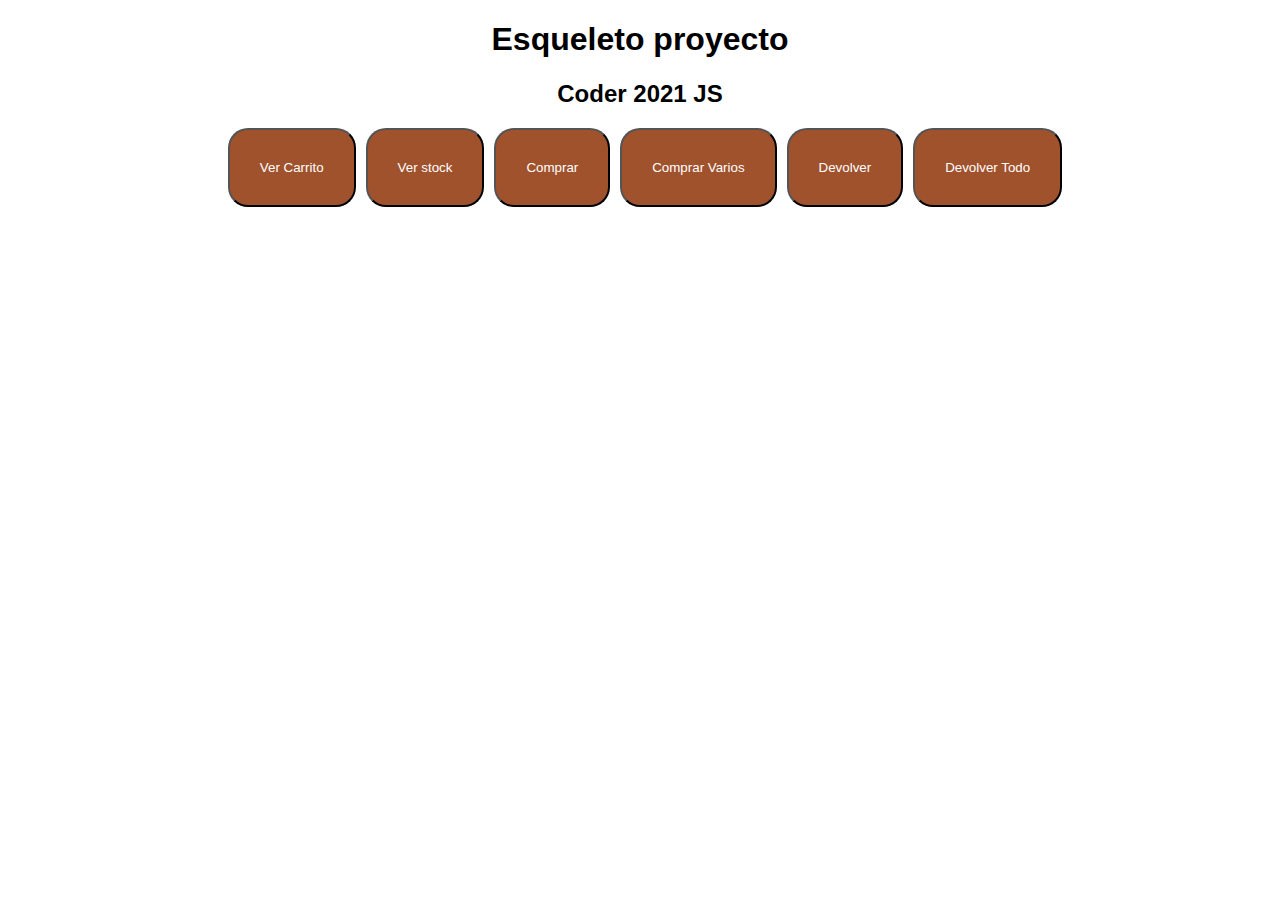
==== index.html @ 83f9afba "Agrega proyecto clase 5" ====
<!DOCTYPE html>
<html lang="es">
<head>
    <meta charset="UTF-8">
    <meta name="viewport" content="width=device-width, initial-scale=1.0">
    <link rel="stylesheet" href="styles.css">
    <script src="/main.js"></script>
    <title>Clase 5</title>
</head>
<body>
    <header>
        <H1 style="text-align: center;">Esqueleto proyecto</H1>
        <h2 style="text-align: center;">Coder 2021 JS</h2>
    </header>
    <main>
        <div class="general">
            <button type="button" onclick="item1.verItem()" class="general__elements">Ver Carrito</button>
            <button type="button" onclick="item1.consultarStock()" class="general__elements">Ver stock</button>
            <button type="button" onclick="comprar()" class="general__elements">Comprar</button>
            <button type="button" onclick="item1.comprarVarios()" class="general__elements">Comprar Varios</button>
            <button type="button" onclick="devolver()" class="general__elements">Devolver</button>
            <button type="button" onclick="devolverTodo()" class="general__elements">Devolver Todo</button>
        </div>
    </main>
</body>
</html>
---- styles.css ----
.general{
    display: flex;
    justify-content: center;
}
.general__elements{
    background-color: sienna;
    color: white;
    border-radius: 20px;
    margin-left: 10px;
    padding: 30px;
}
header{
    font-family: Arial, Helvetica, sans-serif;
}
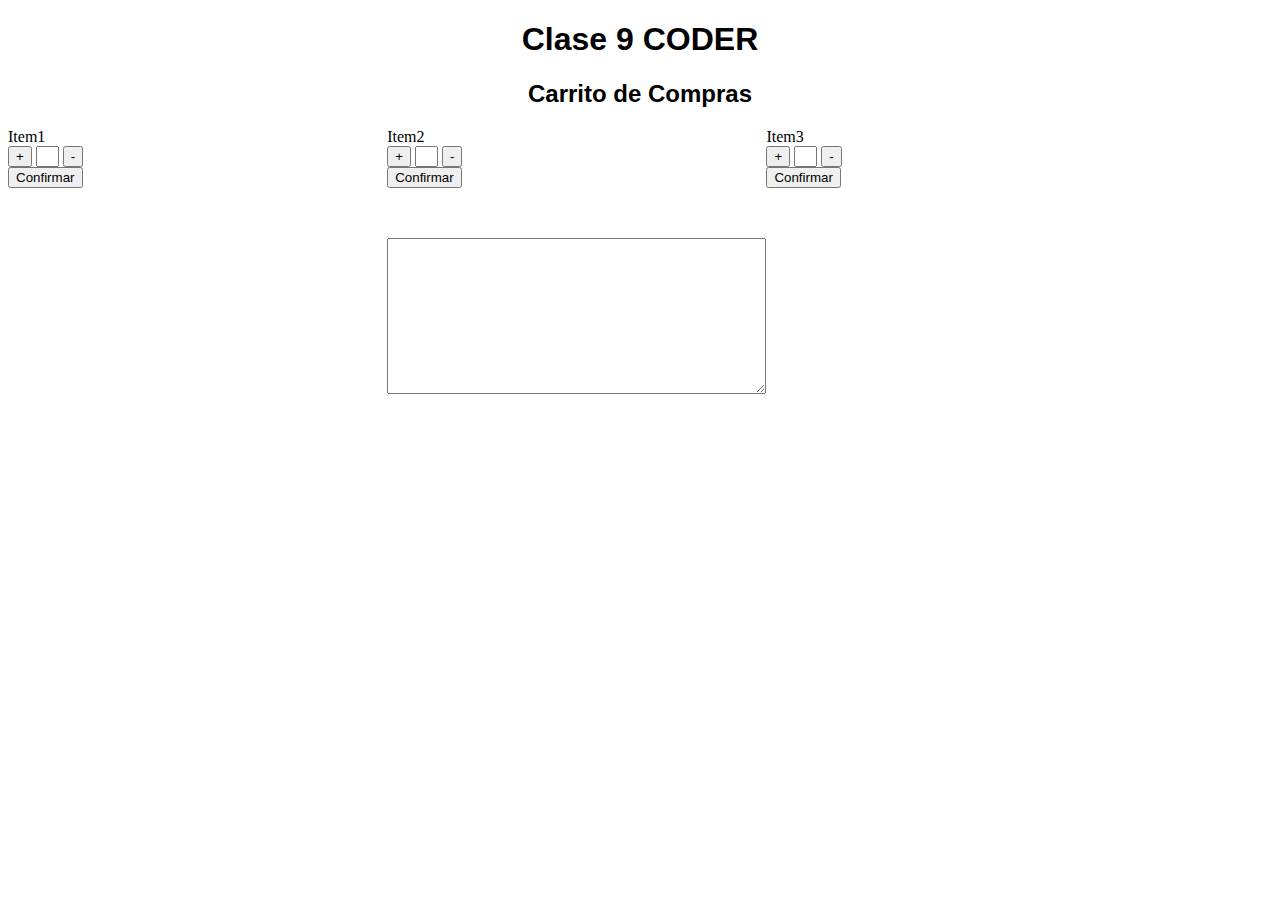
==== commit 2c34c4a7: "Adiciona main" ====
--- a/index.html
+++ b/index.html
@@ -2,25 +2,42 @@
 <html lang="es">
 <head>
     <meta charset="UTF-8">
+    <meta http-equiv="X-UA-Compatible" content="IE=edge">
     <meta name="viewport" content="width=device-width, initial-scale=1.0">
     <link rel="stylesheet" href="styles.css">
-    <script src="/main.js"></script>
-    <title>Clase 5</title>
+    <title>Clase 9 Coder</title>
 </head>
 <body>
     <header>
-        <H1 style="text-align: center;">Esqueleto proyecto</H1>
-        <h2 style="text-align: center;">Coder 2021 JS</h2>
+        <h1>Clase 9 CODER</h1>
+        <h2>Carrito de Compras</h2>
     </header>
     <main>
-        <div class="general">
-            <button type="button" onclick="item1.verItem()" class="general__elements">Ver Carrito</button>
-            <button type="button" onclick="item1.consultarStock()" class="general__elements">Ver stock</button>
-            <button type="button" onclick="comprar()" class="general__elements">Comprar</button>
-            <button type="button" onclick="item1.comprarVarios()" class="general__elements">Comprar Varios</button>
-            <button type="button" onclick="devolver()" class="general__elements">Devolver</button>
-            <button type="button" onclick="devolverTodo()" class="general__elements">Devolver Todo</button>
-        </div>
+        <div class="container">
+            <div>
+                <label for="item1Input" style="display: block;">Item1</label>
+                <button id="btnSumar1" class="btnSumar">+</button>
+                <input type="text" id="item1Input" class="inputItem">
+                <button id="btnRestar1" class="btnRestar">-</button>
+                <button style="display: block;">Confirmar</button>
+            </div>
+            <div>
+                <label for="item2Input" style="display: block;">Item2</label>
+                <button id="btnSumar2" class="btnSumar">+</button>
+                <input type="text" id="item2Input" class="inputItem">
+                <button>-</button>
+                <button style="display: block;">Confirmar</button>
+            </div>
+            <div>
+                <label for="item3Input" style="display: block;">Item3</label>
+                <button id="btnSumar3" class="btnSumar">+</button>
+                <input type="text" id="item3Input" class="inputItem">
+                <button>-</button>
+                <button style="display: block;">Confirmar</button>
+            </div>
+            <textarea name="" id="" cols="30" rows="10"></textarea>
+        </div>    
     </main>
+    <script src="main.js"></script>
 </body>
 </html>--- a/styles.css
+++ b/styles.css
@@ -1,14 +1,16 @@
-.general{
-    display: flex;
-    justify-content: center;
+h1, h2{
+    font-family: Arial, Helvetica, sans-serif;
+    text-align: center;
 }
-.general__elements{
-    background-color: sienna;
-    color: white;
-    border-radius: 20px;
-    margin-left: 10px;
-    padding: 30px;
+.container{
+    display: grid;
+    grid-template-columns: 30% 30% 30%;
 }
-header{
-    font-family: Arial, Helvetica, sans-serif;
+textarea{
+    position: relative;
+    left: 100%;
+    margin-top: 50px;
+}
+.inputItem{
+    width: 15px;
 }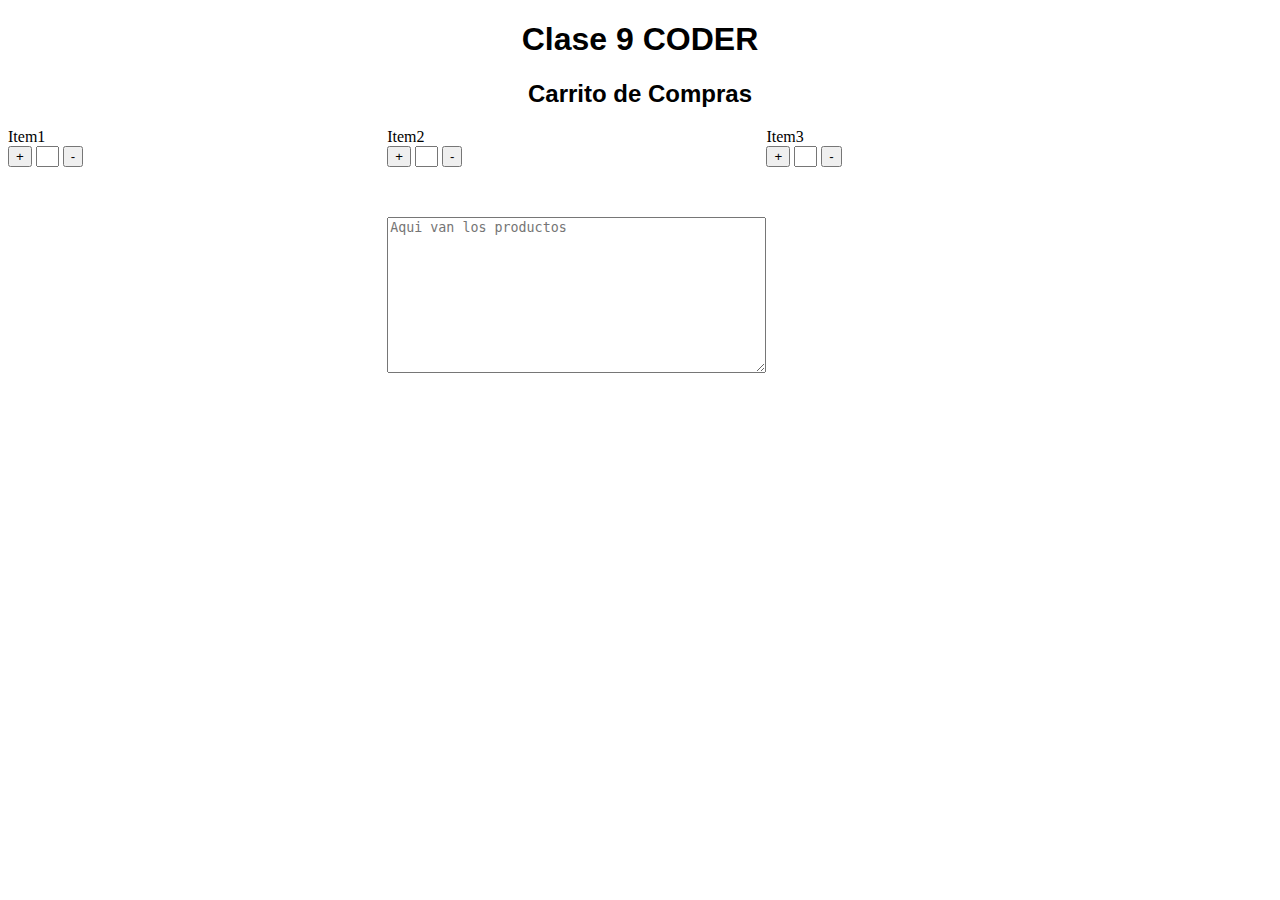
==== commit 47ebe50e: "Quita boton confirmar" ====
--- a/index.html
+++ b/index.html
@@ -19,23 +19,20 @@
                 <button id="btnSumar1" class="btnSumar">+</button>
                 <input type="text" id="item1Input" class="inputItem">
                 <button id="btnRestar1" class="btnRestar">-</button>
-                <button style="display: block;">Confirmar</button>
             </div>
             <div>
                 <label for="item2Input" style="display: block;">Item2</label>
                 <button id="btnSumar2" class="btnSumar">+</button>
                 <input type="text" id="item2Input" class="inputItem">
                 <button>-</button>
-                <button style="display: block;">Confirmar</button>
             </div>
             <div>
                 <label for="item3Input" style="display: block;">Item3</label>
                 <button id="btnSumar3" class="btnSumar">+</button>
                 <input type="text" id="item3Input" class="inputItem">
                 <button>-</button>
-                <button style="display: block;">Confirmar</button>
             </div>
-            <textarea name="" id="" cols="30" rows="10"></textarea>
+            <textarea name="" id="" cols="30" rows="10" id="generalPanel" placeholder="Aqui van los productos"></textarea>
         </div>    
     </main>
     <script src="main.js"></script>
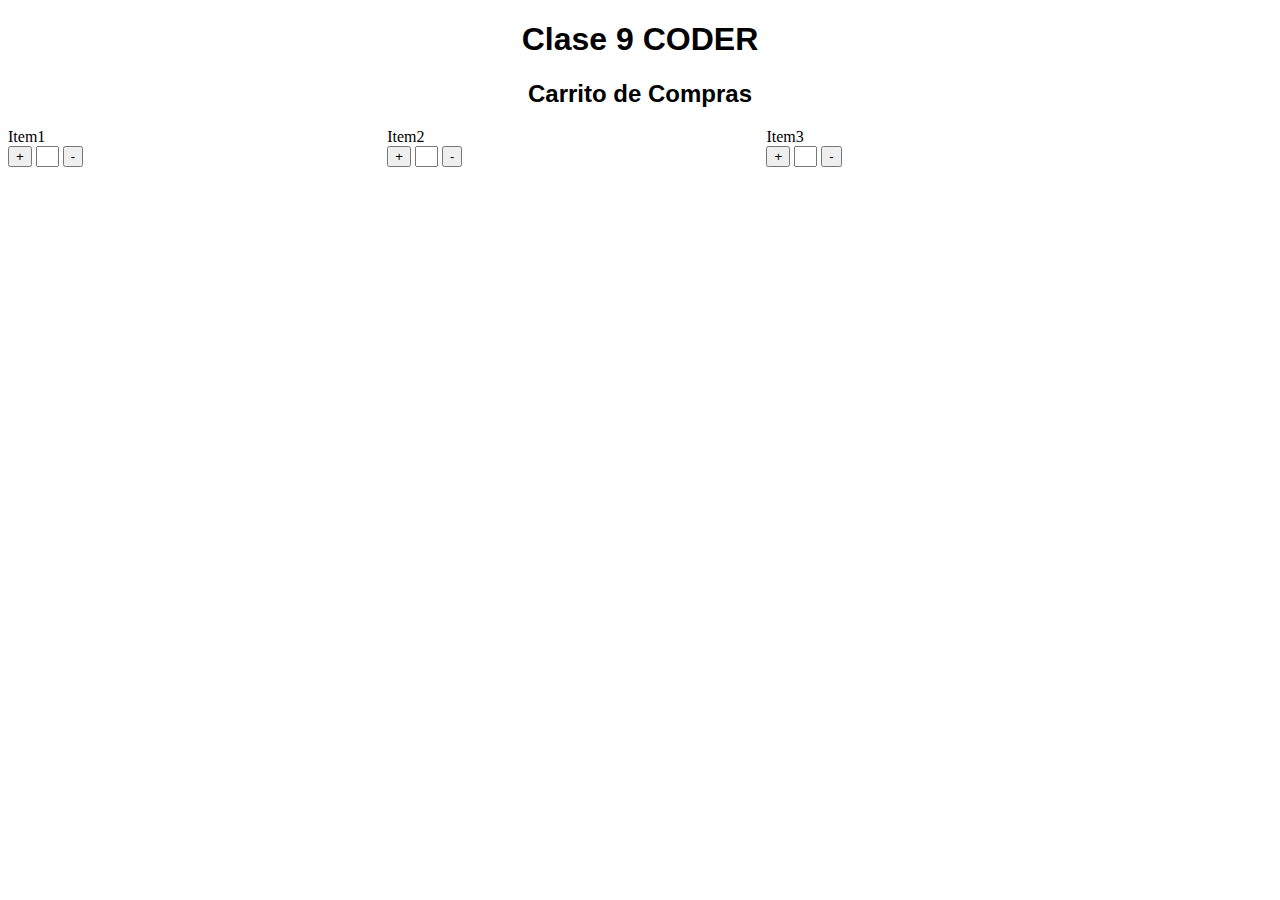
==== commit 116729ad: "Cambia listner" ====
--- a/index.html
+++ b/index.html
@@ -16,23 +16,23 @@
         <div class="container">
             <div>
                 <label for="item1Input" style="display: block;">Item1</label>
-                <button id="btnSumar1" class="btnSumar">+</button>
+                <button id="btnSumar1" class="btnSumar" onclick="sumarItem1()">+</button>
                 <input type="text" id="item1Input" class="inputItem">
-                <button id="btnRestar1" class="btnRestar">-</button>
+                <button id="btnRestar1" class="btnRestar" onclick="restaItem1()">-</button>
             </div>
             <div>
                 <label for="item2Input" style="display: block;">Item2</label>
-                <button id="btnSumar2" class="btnSumar">+</button>
+                <button id="btnSumar2" class="btnSumar" onclick="sumarItem2()">+</button>
                 <input type="text" id="item2Input" class="inputItem">
-                <button>-</button>
+                <button id="btnRestar2" class="btnRestar" onclick="restaItem2()">-</button>
             </div>
             <div>
                 <label for="item3Input" style="display: block;">Item3</label>
-                <button id="btnSumar3" class="btnSumar">+</button>
+                <button id="btnSumar3" class="btnSumar" onclick="sumarItem3()">+</button>
                 <input type="text" id="item3Input" class="inputItem">
-                <button>-</button>
+                <button id="btnRestar3" class="btnRestar" onclick="restaItem3()">-</button>
             </div>
-            <textarea name="" id="" cols="30" rows="10" id="generalPanel" placeholder="Aqui van los productos"></textarea>
+         <!--  <textarea name="" id="" cols="30" rows="10" id="generalPanel" placeholder="Aqui van los productos"></textarea>--> 
         </div>    
     </main>
     <script src="main.js"></script>
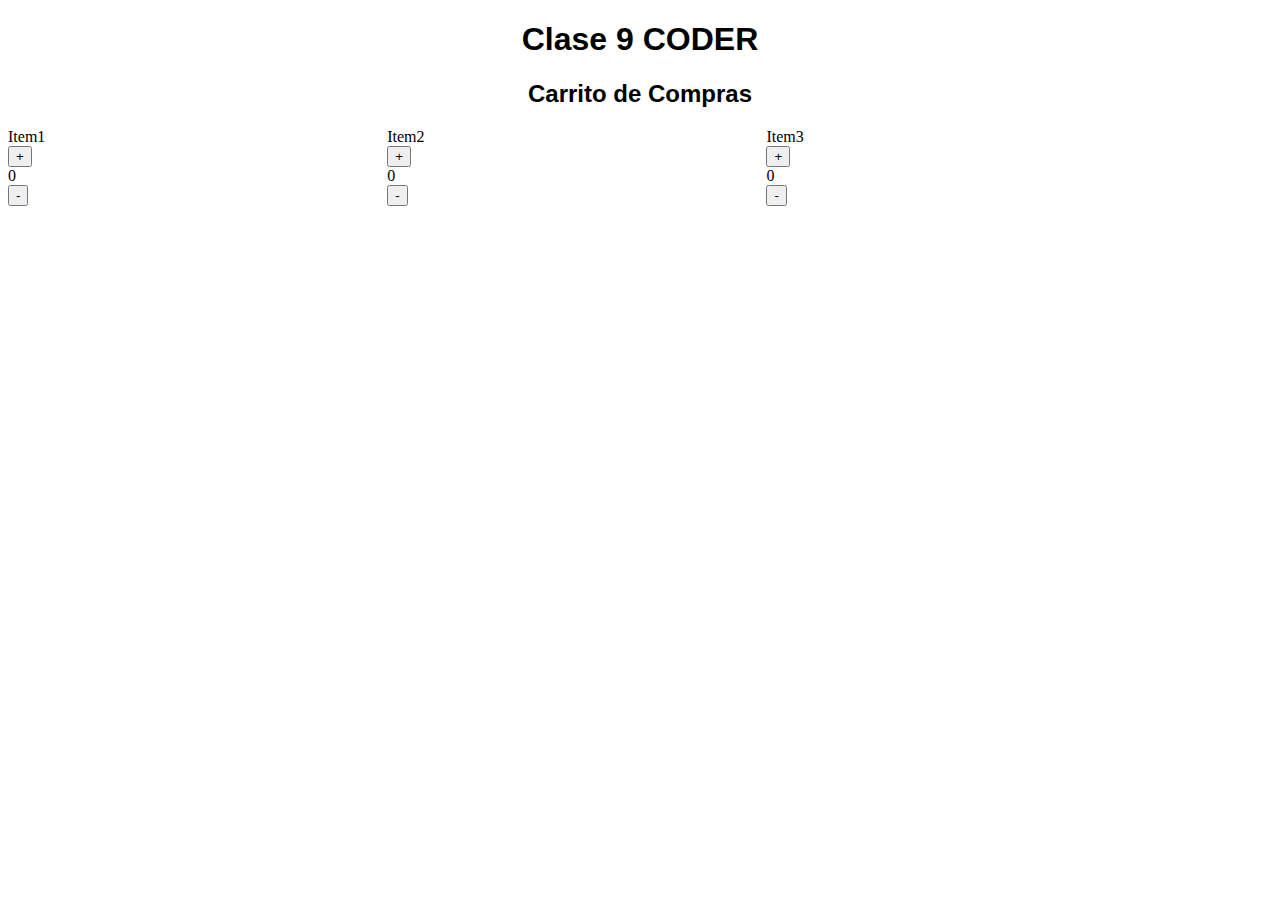
==== commit e94a9630: "Arregla prompt" ====
--- a/index.html
+++ b/index.html
@@ -17,19 +17,19 @@
             <div>
                 <label for="item1Input" style="display: block;">Item1</label>
                 <button id="btnSumar1" class="btnSumar" onclick="sumarItem1()">+</button>
-                <input type="text" id="item1Input" class="inputItem">
+                <div id="item1Input">0</div>
                 <button id="btnRestar1" class="btnRestar" onclick="restaItem1()">-</button>
             </div>
             <div>
                 <label for="item2Input" style="display: block;">Item2</label>
                 <button id="btnSumar2" class="btnSumar" onclick="sumarItem2()">+</button>
-                <input type="text" id="item2Input" class="inputItem">
+                <div id="item2Input">0</div>
                 <button id="btnRestar2" class="btnRestar" onclick="restaItem2()">-</button>
             </div>
             <div>
                 <label for="item3Input" style="display: block;">Item3</label>
                 <button id="btnSumar3" class="btnSumar" onclick="sumarItem3()">+</button>
-                <input type="text" id="item3Input" class="inputItem">
+                <div id="item3Input">0</div>
                 <button id="btnRestar3" class="btnRestar" onclick="restaItem3()">-</button>
             </div>
          <!--  <textarea name="" id="" cols="30" rows="10" id="generalPanel" placeholder="Aqui van los productos"></textarea>--> 
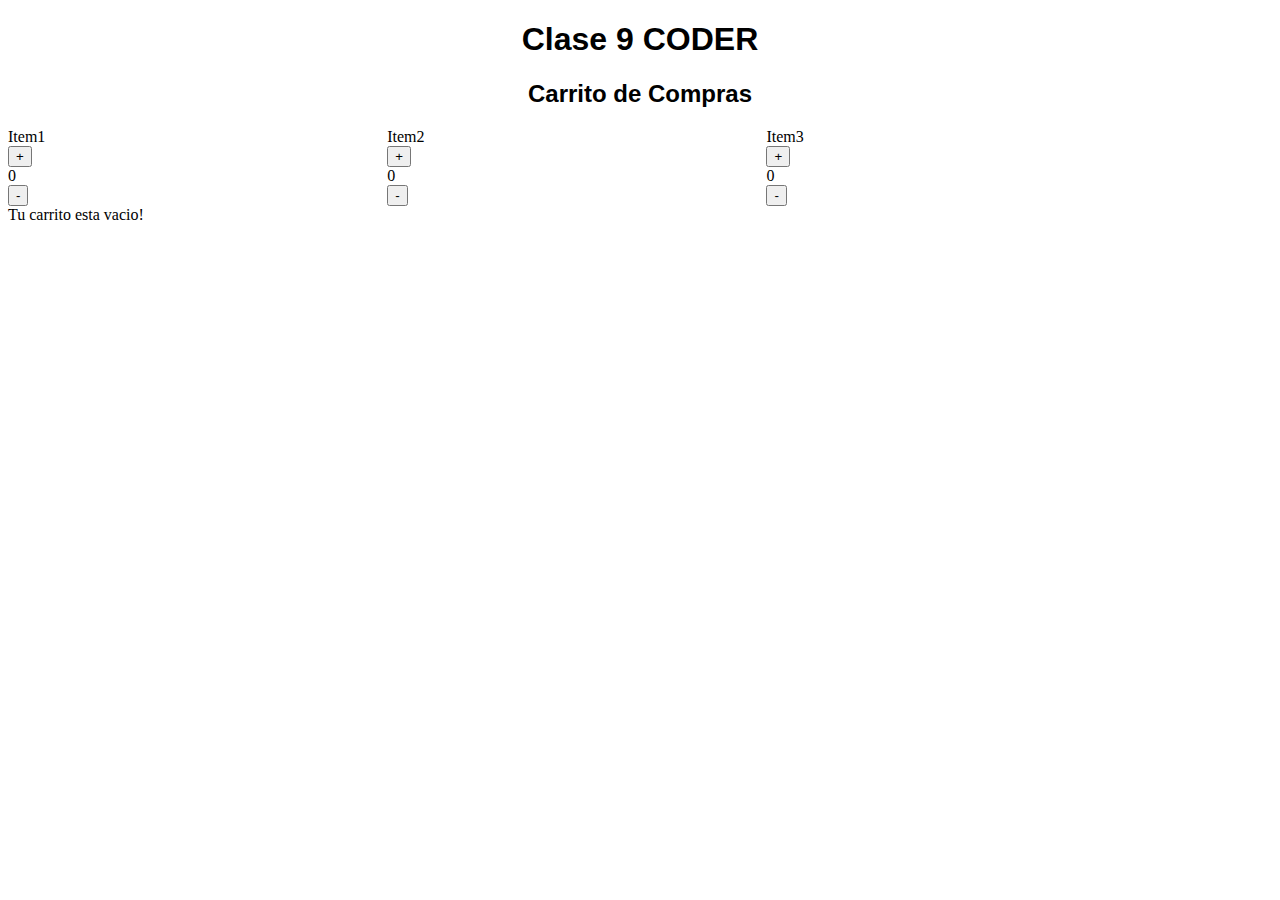
==== commit 043ec79f: "Agrega div panel" ====
--- a/index.html
+++ b/index.html
@@ -32,7 +32,7 @@
                 <div id="item3Input">0</div>
                 <button id="btnRestar3" class="btnRestar" onclick="restaItem3()">-</button>
             </div>
-         <!--  <textarea name="" id="" cols="30" rows="10" id="generalPanel" placeholder="Aqui van los productos"></textarea>--> 
+         <div id="generalPanel" >Tu carrito esta vacio!</div> 
         </div>    
     </main>
     <script src="main.js"></script>
